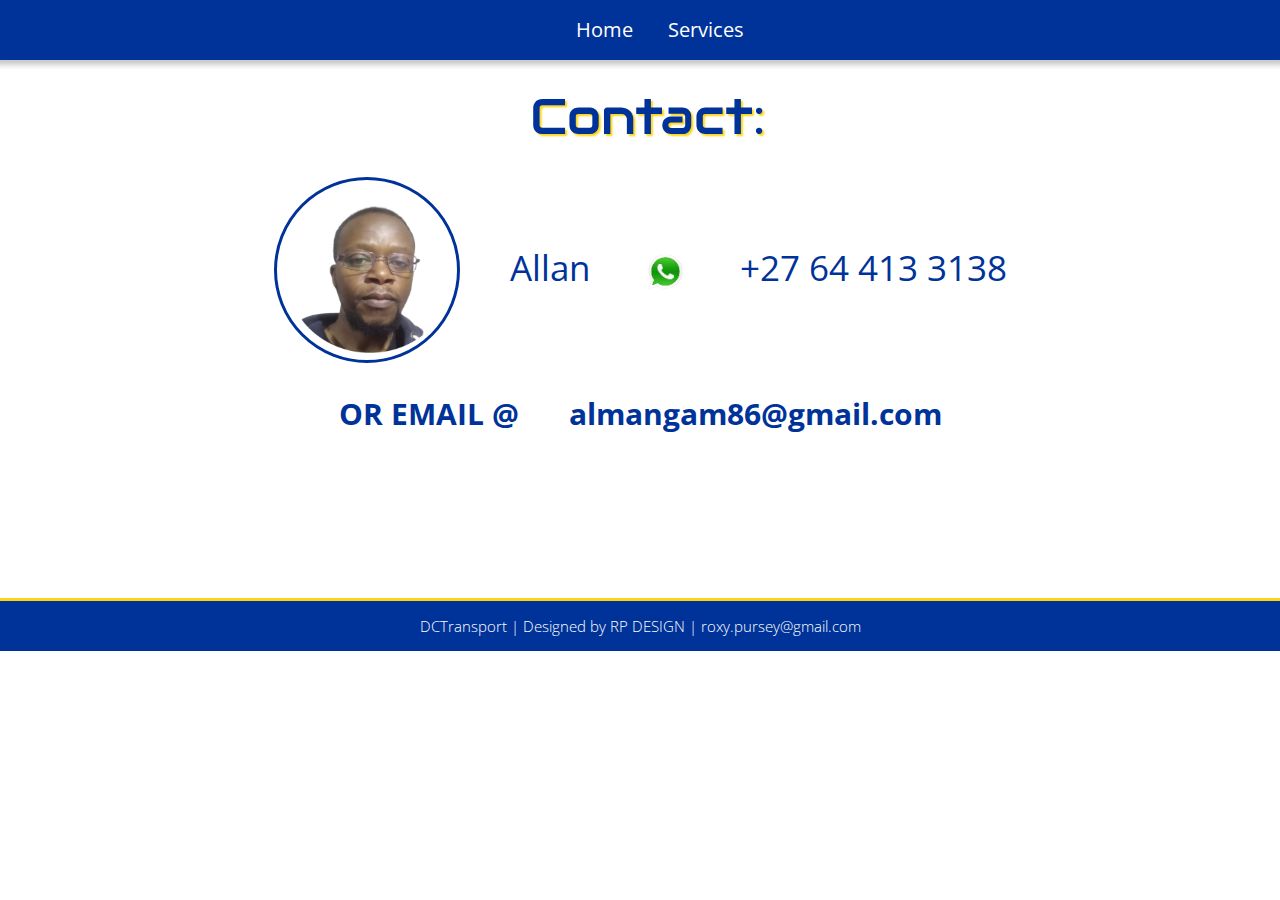
==== contact.html @ 4c380543 "initial commit" ====
<html lang="en">
  <head>
    <meta charset="UTF-8" />
    <meta http-equiv="X-UA-Compatible" content="IE=edge" />
    <meta name="viewport" content="width=device-width, initial-scale=1.0" />
    <link rel="stylesheet" type="text/css" href="index.css" />
    <title>Contact QS_Tranport</title>
  </head>

  <body>
      <div class="container">
    <nav class="navigationBar">
      <ul>
        <li>
          <a href="index.html" class="link">Home</a>
        </li>
        <li>
          <a href="transport.html" class="link">Services</a>
        </li>
   
        <div class="logo">
          <a href="index.html"><img src="ASSETTs/logo_main.png" alt="" /></a>
        </div>
      </ul>
    </nav>

    <div>
      <h1>Contact:</h1>
    </div>

    <div class="flex-container">
      <div class="contact_allan"><img src="ASSETTS/Allan.png" alt="" /></div>
      <div>
        <h3 class="name">Allan</h3>
      </div>
      <div class="whatsapp"><img src="ASSETTS/whatsapp.png" alt="" /></div>
      <div>
        <h3 class="number">+27 64 413 3138</h3>
      </div>
    </div>

    <div class="flex-container">
      <div>
        <h4 class="email">OR EMAIL @</h4>
      </div>
      <div>
        <h4 class="gmail">almangam86@gmail.com</h4>
      </div>
    </div>

    <footer class="footer">
      <h2 class="text">
        DCTransport | Designed by RP DESIGN | roxy.pursey@gmail.com
      </h2>
    </footer>
   </div>

  </body>
</html>
---- index.css ----
@import url('https://fonts.googleapis.com/css2?family=Lato&family=Open+Sans&display=swap');
@import url('https://fonts.googleapis.com/css2?family=Audiowide&display=swap');

body {
  font-family: 'Open Sans', sans-serif;
  font-weight: 200;
  background-color: white;
  width: auto;
  margin: 0;
  padding: 0;
  height: 100%;
}

.container {
  min-height: 100%;
  height: auto !important;
  height: 100%;
}



.navigationBar {
  background: #003399;
  box-shadow: 0px 0px 5px 5px rgb(202, 202, 202);
  height: auto;
  text-align: center;
  width: 100%;
}

.navigationBar>ul>li {
  display: inline-flex;
}

.navigationBar>ul>li>a {
  font-family: 'Open Sans', sans-serif;
  font-weight: 400;
  color: white;
  display: inline-flex;
  height: 60px;
  line-height: 60px;
  margin: 0px;
  padding: 0px 15px;
  text-decoration: none;
  transition: color 0.3s ease-in;
  font-size: 20px;
}

.navigationBar>ul>li>a:hover {
  color: #fdd414;
}

.qslogo img {
  width: auto;
  height: auto;
  justify-content: center;
  margin-top: 10px;
}

.logobox {
  justify-content: center;
  align-items: center;
  display: flex;
}


h1 {
  font-family: 'Audiowide',
    cursive;
  font-weight: 200;
  color: #003399;
  margin-top: 25px;
  margin-left: 15px;
  font-size: 50px;
  text-align: center;
  text-shadow: 2px 2px 2px #fdd414;

}

.logo img {
  margin-top: -59px;
  margin-left: -40px;
  display: inline-flex;
  float: left;
  max-width: 150px;
  max-height: 150px;
  box-shadow: 0px 0px 0px 0px black, 0px 0px 0px 0px black;
}

p {
  color: #003399;
  font-size: 20px;
  line-height: 30px;
  text-align: center;
}

ul {
  color: #003399;
  font-size: 20px;
  align-items: center;
  justify-content: center;
  font-family: 'Open Sans', sans-serif;
}



h3 {
  color: #003399;
  line-height: 50px;
  font-weight: 400;
  text-align: center;
}


.contactbox {
  justify-content: center;
  align-items: center;
  display: flex;
  padding-top: 20px;
}

.contact_allan img {
  width: 180px;
  height: 180px;
  margin-top: -30px;
  border: 3px solid #003399;
  border-radius: 100px;
}


.whatsapp img {
  width: 50px;
  height: 50px;
  margin-top: 40px;
}

.vid {

  justify-content: center;
  align-items: center;
  display: flex;

}

.footer {
  width: 100%;
  height: 70px;
  margin-top: 100px;
  bottom: 0;
  border-top: solid #fdd414;
  border-width: 3px;
  background-color: #003399;
  box-shadow: 0px 0px 0px 0px #fdd414;
  height: 50px;
  text-align: center;
  width: 100%;
  margin-bottom: -10px;
  position: relative;
}


.text {
  font-size: 15px;
  font-family: 'Open Sans';
  padding-top: 2px;
  font-weight: 200;
  color: white;
}


.flex-container {
  display: flex;
  flex-direction: row;
  justify-content: center;

}

.flex-container>div {
  margin: 15px;
  padding: 10px;
  font-size: 30px;
}

h4 {
  color: #003399;
  font-size: 30px;
  margin-top: -20px;
}


.row {
  display: -ms-flexbox;
  justify-content: center;
  display: flex;
  -ms-flex-wrap: wrap;
  flex-wrap: wrap;
  padding: 0 4px;
  margin: 40px;
}

/* Create four equal columns that sits next to each other */
.column {
  -ms-flex: 25%;
  flex: 25%;
  max-width: 25%;
  padding: 0 4px;
}

.column img {
  margin-top: 8px;
  vertical-align: middle;
  width: 100%;
}


@media (max-width:480px) {

  .container {
    width: 100%;
    height: 100%;
  }

  .navigationBar {
    width: 100%;
    position: relative;
  }

  .navigationBar>ul>li>a {
    width: 100%;
    height: 40px;
    margin-top: -10px;
    padding-bottom: 5px;
    font-size: 15px;
    margin-left: -100px;
    margin-bottom: 10px;
  }

  .footer {
    width: 100%;
    height: 60px;
  }

  .logo img {
    margin-left: -100px;
    margin-top: 80px;
  }


  .flex-container {
    flex-direction: column;
  }

  .contact_allan {
    display: inline-flex;
    justify-content: center;
  }

  .flex-container>div {
    display: inline-flex;
    justify-content: center;
    margin-top: -20px;
    margin-bottom: -20px;
  }

  .price {
    margin-left: -500px;
    text-align: center;
  }

  .whatsapp img {
    margin-top: -10px;

  }

  .number {
    margin-top: 10px;
  }

  .email {
    margin-top: 20px;
  }

  .gmail {
    font-size: 20px;
  }

  .name {
    margin-top: -5px;
  }

}

/* @media (max-width:768px) {

  .container {
    width: 100%;
    height: 100%;
  }

  .qslogo img {
    width: 380px;
    height: 250px;
  }

  .navigationBar {
    width: 100%;
    position: relative;
  }

  .navigationBar>ul>li>a {
    width: 240px;
    height: 40px;
    margin-top: -10px;
    padding-bottom: 5px;
    font-size: 15px;
    margin-left: -100px;
    margin-bottom: 10px;
  } */

/* .footer {
    width: 100%;
    height: 60px;
    margin-bottom: -30px;
  }


  .logo img {
    margin-left: 0px;
  
  }


  .flex-container {
    flex-direction: column;
  }

  .contact_allan {
    display: inline-flex;
    justify-content: center;
  }

  .flex-container>div {
    display: inline-flex;
    justify-content: center;
    margin-top: -20px;
    margin-bottom: -20px;
  }

  .whatsapp img {
    margin-top: -10px;

  }

  .number {
    margin-top: 10px;
  }


  .email {
    margin-top: 20px;
  }

  .gmail {
    font-size: 20px;
  }

  .name {
    margin-top: -5px;
  }


} */

/* @media (max-width:600px) {

  .container {
    width: 100%;
    height: 100%;
  }

  .qslogo img {
    width: 380px;
    height: 250px;

  }


  .navigationBar {
    width: 100%;
    position: relative;
  }

  .navigationBar>ul>li>a {
    width: 240px;

    height: 40px;
    margin-top: -10px;
    padding-bottom: 5px;
    font-size: 15px;
    margin-left: -100px;
    margin-bottom: 10px;
  }


  .logo img {
    margin-left: 200px;
    margin-top: -80px;
  }


  .flex-container {
    flex-direction: column;
  }

  .contact_allan {
    display: inline-flex;
    justify-content: center;
  }

  .flex-container>div {
    display: inline-flex;
    justify-content: center;
    margin-top: -20px;
    margin-bottom: -20px;
  }

  .whatsapp img {
    margin-top: -10px;

  }

  .number {
    margin-top: 10px;
  }


  .email {
    margin-top: 20px;
  }

  .gmail {
    font-size: 20px;
  }

  .name {
    margin-top: -5px;
  }
} */

@media (max-width:412px) {

  .container {
    width: 100%;
    height: 100%;
  }

  .qslogo img {

    width: 280px;
    height: 150px;
  }


  .navigationBar {
    width: 100%;
    position: relative;
  }

  .navigationBar>ul>li>a {
    width: 240px;
    height: 40px;
    margin-top: 5px;
    padding-bottom: 2px;
    font-size: 15px;
    margin-left: -80px;
    margin-bottom: 10px;
  }




  .flex-container {
    flex-direction: column;
  }

  .contact_allan {
    display: inline-flex;
    justify-content: center;
  }

  .flex-container>div {
    display: inline-flex;
    justify-content: center;
    margin-top: -20px;
    margin-bottom: -20px;
  }

  .whatsapp img {
    margin-top: -10px;

  }

  .number {
    margin-top: 10px;
  }


  .email {
    margin-top: 20px;
  }

  .gmail {
    font-size: 20px;
  }

  .name {
    margin-top: -5px;
  }

  .footer {
    width: 100%;
    height: 60px;
    margin-bottom: -30px;
    margin-top: 70px;
  }

  .text {
    font-size: 12px;
    font-family: 'Open Sans';
    padding-top: 2px;
    color: white;
  }


}



/* Responsive layout - makes a two column-layout instead of four columns */
@media screen and (max-width: 800px) {
  .column {
    -ms-flex: 50%;
    flex: 50%;
    max-width: 50%;
  }
}

/* Responsive layout - makes the two columns stack on top of each other instead of next to each other */
@media screen and (max-width: 600px) {
  .column {
    -ms-flex: 100%;
    flex: 100%;
    max-width: 100%;
  }
}
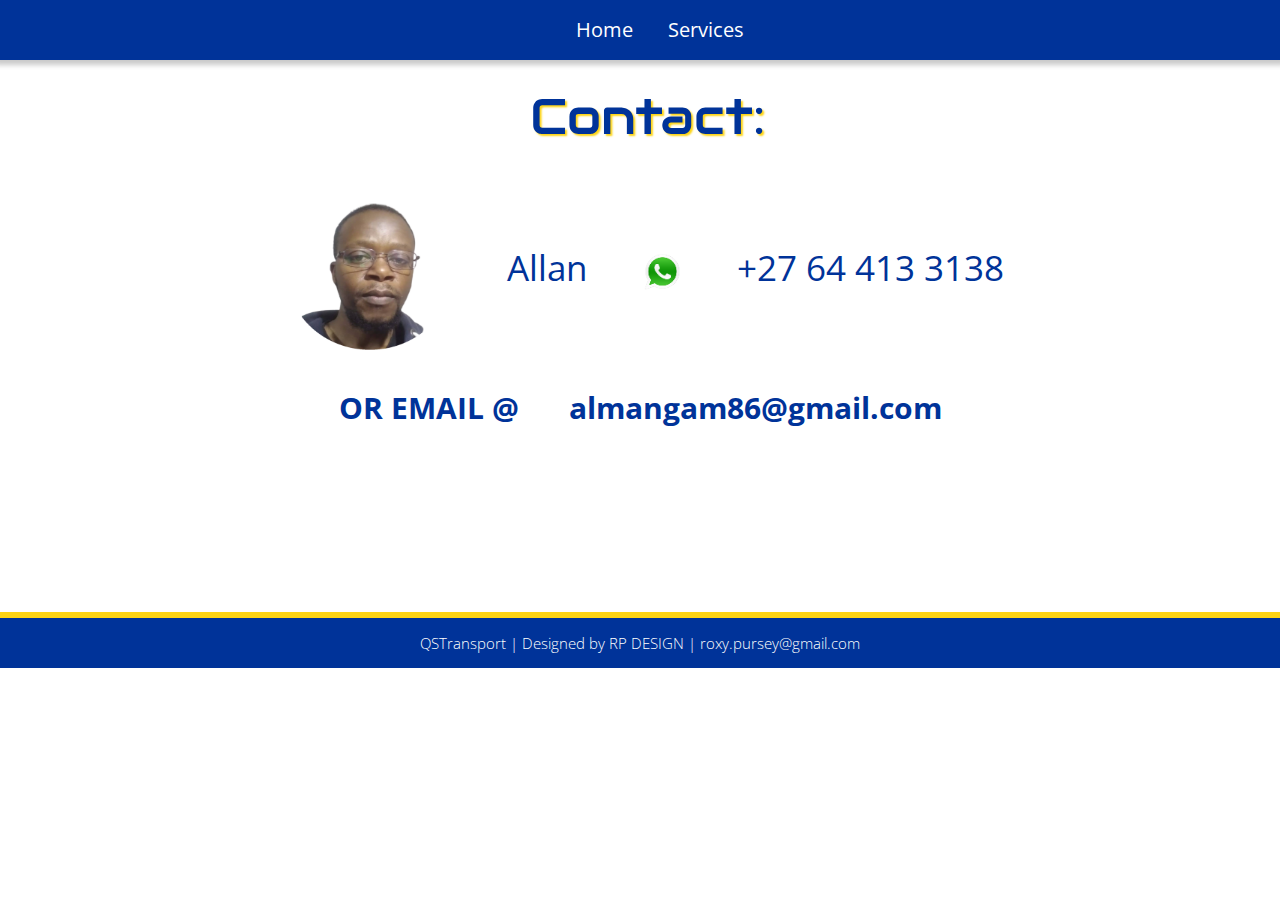
==== commit 9f03834d: "fixed heading and footer" ====
--- a/contact.html
+++ b/contact.html
@@ -50,7 +50,7 @@
 
     <footer class="footer">
       <h2 class="text">
-        DCTransport | Designed by RP DESIGN | roxy.pursey@gmail.com
+        QSTransport | Designed by RP DESIGN | roxy.pursey@gmail.com
       </h2>
     </footer>
    </div>
--- a/index.css
+++ b/index.css
@@ -91,6 +91,8 @@
   font-size: 20px;
   line-height: 30px;
   text-align: center;
+  font-family: 'Open Sans',
+    sans-serif;
 }
 
 ul {
@@ -108,8 +110,14 @@
   line-height: 50px;
   font-weight: 400;
   text-align: center;
-}
-
+  font-family: 'Open Sans',
+    sans-serif;
+}
+
+h4 {
+  font-family: 'Open Sans',
+    sans-serif;
+}
 
 .contactbox {
   justify-content: center;
@@ -122,8 +130,8 @@
   width: 180px;
   height: 180px;
   margin-top: -30px;
-  border: 3px solid #003399;
-  border-radius: 100px;
+  /* border: 3px solid #003399;
+  border-radius: 100px; */
 }
 
 
@@ -144,10 +152,10 @@
 .footer {
   width: 100%;
   height: 70px;
-  margin-top: 100px;
+  margin-top: 120px;
   bottom: 0;
   border-top: solid #fdd414;
-  border-width: 3px;
+  border-width: 6px;
   background-color: #003399;
   box-shadow: 0px 0px 0px 0px #fdd414;
   height: 50px;
@@ -236,23 +244,28 @@
 
   .footer {
     width: 100%;
-    height: 60px;
+    height: 80px;
   }
 
   .logo img {
-    margin-left: -100px;
-    margin-top: 80px;
-  }
-
+    margin-left: 120px;
+    margin-top: -80px;
+  }
+
+  h1 {
+    font-size: 35px;
+    margin-right: 10px;
+  }
+
+  ul {
+    font-size: 18px;
+  }
 
   .flex-container {
     flex-direction: column;
   }
 
-  .contact_allan {
-    display: inline-flex;
-    justify-content: center;
-  }
+
 
   .flex-container>div {
     display: inline-flex;
@@ -261,9 +274,23 @@
     margin-bottom: -20px;
   }
 
-  .price {
-    margin-left: -500px;
+  .price p {
+    margin-left: 10px;
     text-align: center;
+    font-size: 18px;
+  }
+
+  .vid {
+    width: fit-content;
+    height: fit-content;
+
+  }
+
+  .contact_allan img {
+    display: inline-flex;
+    justify-content: center;
+    margin-top: 10px;
+    margin-bottom: 10px;
   }
 
   .whatsapp img {
@@ -283,13 +310,10 @@
     font-size: 20px;
   }
 
-  .name {
-    margin-top: -5px;
-  }
-
-}
-
-/* @media (max-width:768px) {
+
+}
+
+@media (max-width:768px) {
 
   .container {
     width: 100%;
@@ -314,9 +338,9 @@
     font-size: 15px;
     margin-left: -100px;
     margin-bottom: 10px;
-  } */
-
-/* .footer {
+  }
+
+  .footer {
     width: 100%;
     height: 60px;
     margin-bottom: -30px;
@@ -325,9 +349,14 @@
 
   .logo img {
     margin-left: 0px;
-  
-  }
-
+
+  }
+
+  .vid {
+    width: fit-content;
+    height: fit-content;
+
+  }
 
   .flex-container {
     flex-direction: column;
@@ -350,6 +379,12 @@
 
   }
 
+  .footer {
+    width: 100%;
+    height: 60px;
+    margin-top: 250px;
+  }
+
   .number {
     margin-top: 10px;
   }
@@ -368,9 +403,9 @@
   }
 
 
-} */
-
-/* @media (max-width:600px) {
+}
+
+@media (max-width:600px) {
 
   .container {
     width: 100%;
@@ -382,7 +417,6 @@
     height: 250px;
 
   }
-
 
   .navigationBar {
     width: 100%;
@@ -400,9 +434,14 @@
     margin-bottom: 10px;
   }
 
+  .vid {
+    width: fit-content;
+    height: fit-content;
+
+  }
 
   .logo img {
-    margin-left: 200px;
+    margin-left: 150px;
     margin-top: -80px;
   }
 
@@ -428,6 +467,12 @@
 
   }
 
+  .footer {
+    width: 100%;
+    height: 60px;
+    margin-top: 150px;
+  }
+
   .number {
     margin-top: 10px;
   }
@@ -444,7 +489,7 @@
   .name {
     margin-top: -5px;
   }
-} */
+}
 
 @media (max-width:412px) {
 
@@ -455,7 +500,7 @@
 
   .qslogo img {
 
-    width: 280px;
+    width: 340px;
     height: 150px;
   }
 
@@ -476,8 +521,6 @@
   }
 
 
-
-
   .flex-container {
     flex-direction: column;
   }
@@ -500,27 +543,30 @@
   }
 
   .number {
-    margin-top: 10px;
+    margin-top: 20px;
+    font-size: 25px;
   }
 
 
   .email {
     margin-top: 20px;
+    font-size: 25px;
   }
 
   .gmail {
-    font-size: 20px;
+    font-size: 25px;
+
   }
 
   .name {
-    margin-top: -5px;
+    margin-top: 10px;
   }
 
   .footer {
     width: 100%;
     height: 60px;
-    margin-bottom: -30px;
-    margin-top: 70px;
+
+    margin-top: 240px;
   }
 
   .text {
@@ -528,6 +574,12 @@
     font-family: 'Open Sans';
     padding-top: 2px;
     color: white;
+  }
+
+  .vid {
+    width: fit-content;
+    height: fit-content;
+
   }
 
 
